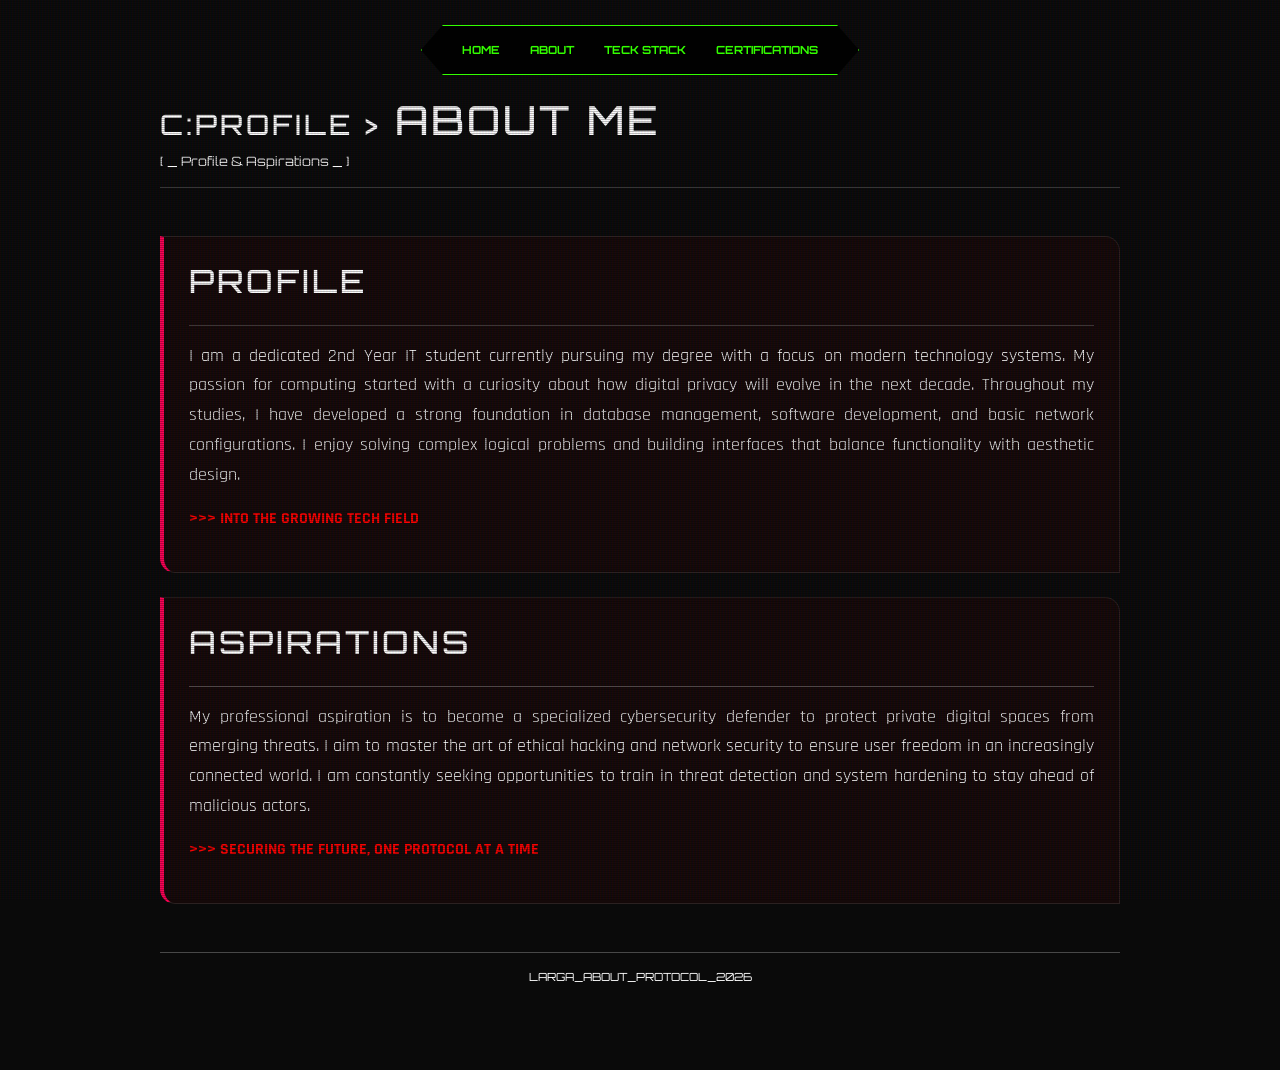
==== about.html @ 26b3c011 "Update about layout" ====
<!DOCTYPE html>
<html lang="en">

<head>
    <meta charset="UTF-8">
    <meta name="viewport" content="width=device-width, initial-scale=1.0">
    <title>Cyril John Paul Larga | About</title>
    
    <link href="https://fonts.googleapis.com/css2?family=Orbitron:wght@400;700&family=Rajdhani:wght@300;500;700&display=swap" rel="stylesheet">
    
    <link href="https://cdn.jsdelivr.net/npm/bootstrap@5.3.0/dist/css/bootstrap.min.css" rel="stylesheet">
    <link rel="stylesheet" href="style.css">
</head>

<body>

    <nav class="hud-nav">
        <ul>
            <li><a href="index.html">HOME</a></li>
            <li><a href="about.html">ABOUT</a></li>
            <li><a href="techstack.html">TECK STACK</a></li>
            <li><a href="certifications.html">CERTIFICATIONS</a></li>
        </ul>
    </nav>

    <div class="container mt-5 pt-5">
        <header class="section-divider mb-5 text-center text-md-start">
            <h1 style="color: #00ff9f;"><span style="color: #444; font-size: 0.7em;">C:PROFILE ></span> ABOUT ME</h1>
            <p class="system-status" style="color: #00b3ff; font-family: 'Orbitron'; font-size: 0.8rem;">
                [ _ Profile & Aspirations _ ]
            </p>
            <hr class="cyber-separator">
        </header>

        <div class="card about-card profile-card mb-4">
            <h2 class="section-header">PROFILE</h2>
            <hr class="card-separator">
            <p class="justified-text">
                I am a dedicated 2nd Year IT student currently pursuing my degree with a focus on modern technology systems. 
                My passion for computing started with a curiosity about how digital privacy will evolve in the next decade. 
                Throughout my studies, I have developed a strong foundation in database management, software development, and basic network configurations. 
                I enjoy solving complex logical problems and building interfaces that balance functionality with aesthetic design.
            </p>
            <p style="color: #ff0000 !important; font-weight: bold;" class="accent-text">
                >>> INTO THE GROWING TECH FIELD
            </p>
        </div>

        <div class="card about-card profile-card">
            <h2 class="section-header">ASPIRATIONS</h2>
            <hr class="card-separator">
            <p class="justified-text">
                My professional aspiration is to become a specialized cybersecurity defender to protect private digital spaces from emerging threats. 
                I aim to master the art of ethical hacking and network security to ensure user freedom in an increasingly connected world. 
                I am constantly seeking opportunities to train in threat detection and system hardening to stay ahead of malicious actors.
            </p>
            <p style="color: #ff0000 !important; font-weight: bold;" class="accent-text">
                >>> SECURING THE FUTURE, ONE PROTOCOL AT A TIME
            </p>
        </div>

        <footer class="mt-5 text-center section-divider pb-5">
            <hr class="cyber-separator">
            <p style="font-family: 'Orbitron'; font-size: 0.7rem; color: #555; text-transform: uppercase;">
                Larga_About_Protocol_2026
            </p>
        </footer>
    </div>

</body>
</html>
---- style.css ----
@import url('https://fonts.googleapis.com/css2?family=Orbitron:wght@400;700&family=Rajdhani:wght@300;500;700&display=swap');

body {
    background-color: #0a0a0a;
    margin: 0;
    padding: 0;
    overflow-x: hidden;
    font-family: 'Rajdhani', sans-serif;
    color: #ffffff !important;
}

h1,
h2,
h3,
h4,
p,
span,
li,
div,
a {
    color: #ffffff !important;
}

body::before {
    content: " ";
    display: block;
    position: fixed;
    top: 0;
    left: 0;
    bottom: 0;
    right: 0;
    background: linear-gradient(rgba(18, 16, 16, 0) 50%, rgba(0, 0, 0, 0.25) 50%),
        linear-gradient(90deg, rgba(255, 0, 0, 0.06), rgba(0, 255, 0, 0.02), rgba(0, 0, 255, 0.06));
    z-index: 9999;
    pointer-events: none;
    background-size: 100% 2px, 3px 100%;
}


.hud-nav {
    position: fixed;
    top: 25px;
    left: 50%;
    transform: translateX(-50%);
    z-index: 10000;
    background: rgba(0, 0, 0, 0.85);
    backdrop-filter: blur(12px);
    border: 1px solid #33ff00;
    padding: 12px 40px;
    clip-path: polygon(5% 0%, 95% 0%, 100% 50%, 95% 100%, 5% 100%, 0% 50%);
    transition: all 0.4s ease;
}

.hud-nav:hover {
    border-color: #ff0055;
    box-shadow: 0 0 20px rgba(255, 0, 85, 0.4);
}

.hud-nav ul {
    display: flex;
    gap: 30px;
    margin: 0;
    padding: 0;
    list-style: none;
}

.hud-nav a {
    color: #33ff00 !important;
    text-decoration: none;
    font-family: 'Orbitron', sans-serif;
    font-size: 0.7rem;
    font-weight: 700;
    text-transform: uppercase;
}


.main-content {
    padding-top: 150px;
    display: flex;
    justify-content: center;
    padding-left: 20px;
    padding-right: 20px;
}

.twitter-card {
    width: 100%;
    max-width: 850px;
    background: rgba(20, 20, 20, 0.9);
    border: 1px solid rgba(255, 255, 255, 0.1);
    border-radius: 20px;
    overflow: hidden;
    position: relative;
}

.cover-wrapper {
    position: relative;
    height: 220px;
}

.cyber-banner {
    height: 100%;
    background: #000;
    border-bottom: 2px solid #33ff00;
    position: relative;
    overflow: hidden;
}

.banner-grid {
    width: 100%;
    height: 100%;
    background-image: radial-gradient(rgba(51, 255, 0, 0.2) 1px, transparent 0);
    background-size: 25px 25px;
    position: absolute;
    top: 0;
    z-index: 1;
}


.avatar-wrapper {
    position: absolute;
    bottom: -60px;
    left: 40px;
    z-index: 10;
}

.profile-avatar {
    width: 140px;
    height: 140px;
    border-radius: 50%;
    border: 6px solid #0a0a0a;
    object-fit: cover;
    box-shadow: 0 0 20px rgba(51, 255, 0, 0.3);

    animation: avatar-pulse 3s linear infinite;
}

@keyframes avatar-pulse {

    0%,
    85%,
    100% {
        filter: brightness(1);
        box-shadow: 0 0 20px rgba(51, 255, 0, 0.3);
    }

    92% {
        filter: brightness(1.3);
        box-shadow: 0 0 40px #33ff00;
    }
}

.profile-details {
    padding: 80px 40px 40px;
}

.glitch-text {
    font-family: 'Orbitron', sans-serif;
    color: #33ff00 !important;
    font-size: 2rem;
    margin: 0;
}

.tagline {
    color: #ff0055 !important;
    font-weight: 700;
    margin: 5px 0;
}


.container {
    max-width: 1000px;
    margin: 0 auto;
    padding: 150px 20px 20px 20px;
}

.card,
.about-card,
.tech-card,
.skill-group {
    background: rgba(255, 0, 0, 0.048) !important;
    border: 1px solid rgba(255, 255, 255, 0.1) !important;
    border-left: 4px solid #ff0055 !important;
    padding: 25px;
    border-radius: 0 15px 0 15px !important;
    backdrop-filter: blur(5px);
    margin-bottom: 20px;
    transition: all 0.4s cubic-bezier(0.175, 0.885, 0.32, 1.275);
}

.card:hover,
.about-card:hover,
.tech-card:hover {
    transform: translateY(-8px);
    border-color: #00ff9f !important;
    background: rgba(0, 255, 159, 0.1) !important;
    box-shadow: 0 0 25px rgba(0, 255, 159, 0.2);
    border-left: 4px solid #00ff9f !important;
}

.logo-box {
    display: flex;
    flex-wrap: wrap;
    gap: 15px;
    justify-content: center;
    margin: 20px 0;
    background: rgba(0, 0, 0, 0.6);
    padding: 15px;
    border-radius: 8px;
}

.tech-logo {
    height: 40px;
    width: 40px;
    object-fit: contain;
}

h1,
h2,
h3 {
    font-family: 'Orbitron', sans-serif;
    text-transform: uppercase;
    letter-spacing: 3px;
}

.justified-text {
    text-align: justify;
    font-size: 1.1rem;
    line-height: 1.7;
}

@media screen and (max-width: 768px) {
    .hud-nav {
        width: 95%;
        clip-path: none;
        border-radius: 20px;
        padding: 10px 20px;
    }

    .hud-nav ul {
        gap: 15px;
    }

}

.cyber-popup {

    background: rgba(10, 10, 10, 0.7) !important;


    backdrop-filter: blur(15px) saturate(180%) !important;
    -webkit-backdrop-filter: blur(15px) saturate(180%) !important;

    border: 2px solid #33ff00 !important;
    border-radius: 0 !important;


    box-shadow: 0 0 40px rgba(51, 255, 0, 0.15),
        inset 0 0 20px rgba(51, 255, 0, 0.1) !important;
}


.swal2-icon.swal2-success {
    background: transparent !important;
    border-color: rgba(51, 255, 0, 0.8) !important;
}


.cyber-title {
    font-family: 'Orbitron', sans-serif !important;
    color: #33ff00 !important;
    text-shadow: 0 0 15px rgba(51, 255, 0, 1) !important;
    letter-spacing: 5px;
}


.cyber-content {
    font-family: 'Rajdhani', sans-serif !important;
    font-weight: 700;
    color: #ffffff !important;
    letter-spacing: 2px;
}


.swal2-icon.swal2-success {
    border-color: #33ff00 !important;
}

.swal2-icon.swal2-success [class^='swal2-success-line'] {
    background-color: #33ff00 !important;
}

.swal2-icon.swal2-success .swal2-success-ring {
    border: .25em solid rgba(51, 255, 0, 0.3) !important;
}


.cyber-btn {
    background: transparent !important;
    border: 1px solid #ff0055 !important;
    border-radius: 0 !important;
    color: #ff0055 !important;
    font-family: 'Orbitron', sans-serif !important;
    font-size: 0.8rem !important;
    padding: 15px 40px !important;
    box-shadow: 4px 4px 0px #33ff00 !important;
    transition: all 0.2s ease;
}

.cyber-btn:hover {
    background: #ff0055 !important;
    color: white !important;
    box-shadow: 0 0 20px #ff0055 !important;
    transform: translate(2px, 2px);
}

/*Additional code for certification*/

.cert-image {
    width: 100%;
    border-radius: 8px;
    cursor: pointer;
    border: 1px solid rgba(255, 255, 255, 0.1);
    margin-bottom: 15px;
    transition: 0.3s;
}

.cert-image:hover {
    filter: brightness(1.2);
    border-color: #00ff9f;
}

.verification-link {
    font-family: 'Orbitron', sans-serif;
    font-size: 0.7rem;
    color: #00ff9f !important;
    text-decoration: none;
    letter-spacing: 1px;
    display: block;
    margin-top: 10px;
    text-transform: uppercase;
}

.verification-link:hover {
    color: #ff0055 !important;
    text-shadow: 0 0 10px #ff0055;
}


.cert-card {
    display: flex;
    flex-direction: column;
    align-items: center;
    justify-content: center;
}

.cyber-popup-large {
    background: rgba(10, 10, 10, 0.95) !important;
    backdrop-filter: blur(15px) !important;
    border: 2px solid #33ff00 !important;
    border-radius: 0 !important;
    box-shadow: 0 0 50px rgba(51, 255, 0, 0.3) !important;
    max-width: 1100px !important; 
    width: 95% !important; 
    padding: 20px !important;
}

.swal2-image {
    margin: 15px auto !important;
    border: 1px solid rgba(255, 255, 255, 0.1);
    box-shadow: 0 0 20px rgba(0, 0, 0, 0.8);
    border-radius: 4px;
}

.swal2-close {
    color: #33ff00 !important;
    outline: none !important;
    box-shadow: none !important;
}

.swal2-close:hover {
    color: #ff0055 !important;
}
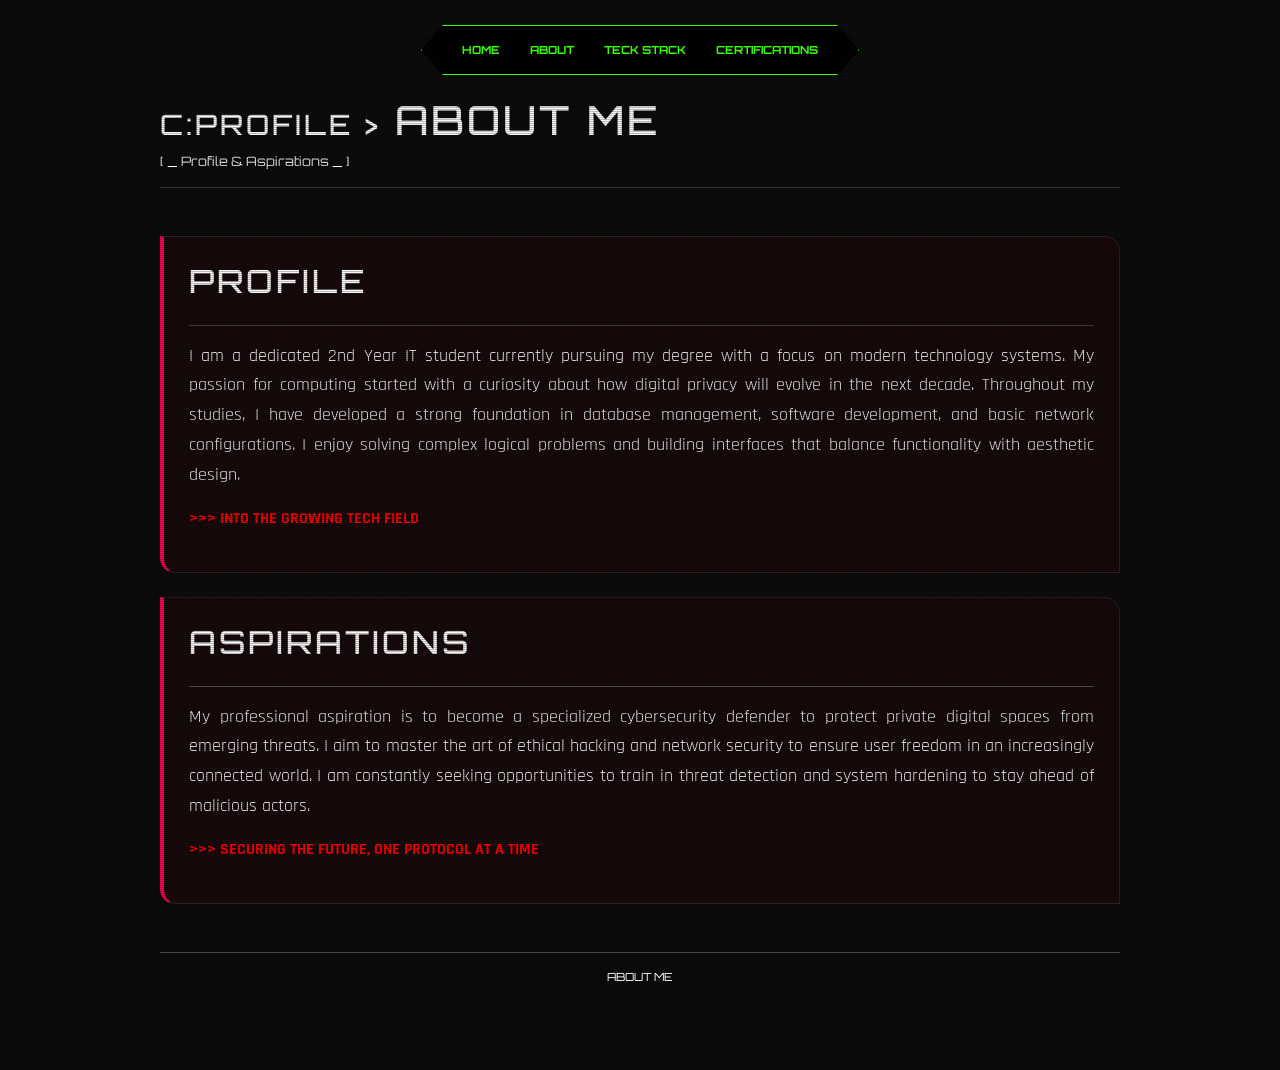
==== commit 07ba60a5: "Update footers" ====
--- a/about.html
+++ b/about.html
@@ -4,7 +4,7 @@
 <head>
     <meta charset="UTF-8">
     <meta name="viewport" content="width=device-width, initial-scale=1.0">
-    <title>Cyril John Paul Larga | About</title>
+    <title>About | Cyril John Paul Larga</title>
     
     <link href="https://fonts.googleapis.com/css2?family=Orbitron:wght@400;700&family=Rajdhani:wght@300;500;700&display=swap" rel="stylesheet">
     
@@ -62,7 +62,7 @@
         <footer class="mt-5 text-center section-divider pb-5">
             <hr class="cyber-separator">
             <p style="font-family: 'Orbitron'; font-size: 0.7rem; color: #555; text-transform: uppercase;">
-                Larga_About_Protocol_2026
+                ABOUT ME
             </p>
         </footer>
     </div>
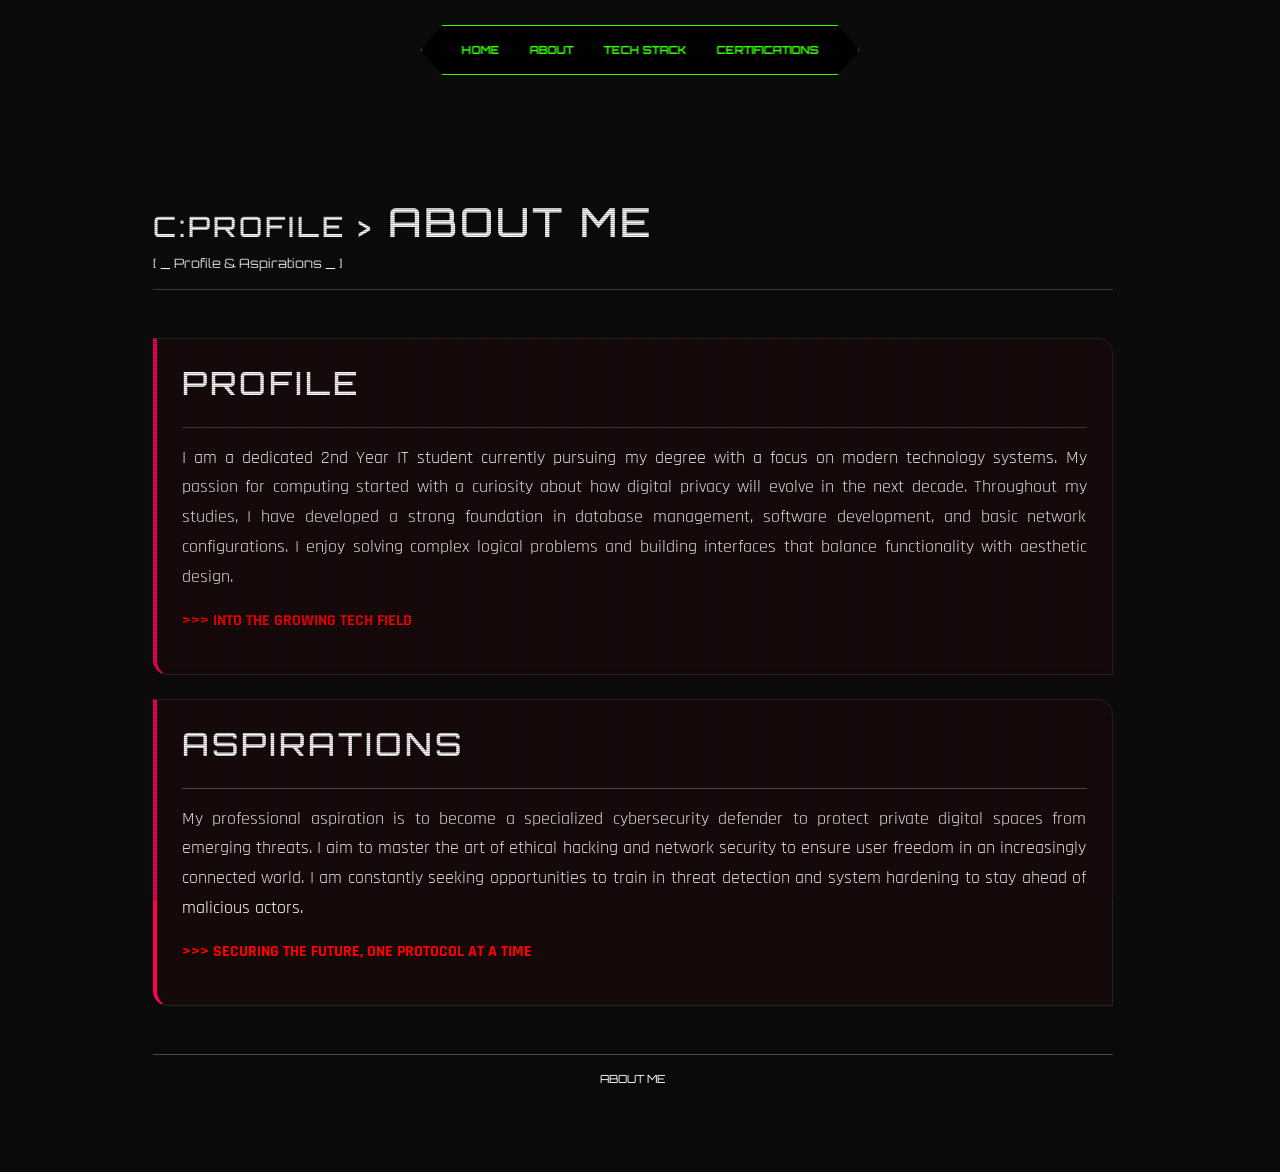
==== commit bb934e38: "Update layout of techstack logos and fixmispell" ====
--- a/about.html
+++ b/about.html
@@ -18,7 +18,7 @@
         <ul>
             <li><a href="index.html">HOME</a></li>
             <li><a href="about.html">ABOUT</a></li>
-            <li><a href="techstack.html">TECK STACK</a></li>
+            <li><a href="techstack.html">TECH STACK</a></li>
             <li><a href="certifications.html">CERTIFICATIONS</a></li>
         </ul>
     </nav>
--- a/style.css
+++ b/style.css
@@ -1,9 +1,18 @@
 @import url('https://fonts.googleapis.com/css2?family=Orbitron:wght@400;700&family=Rajdhani:wght@300;500;700&display=swap');
+
+html {
+    overflow-y: scroll;
+    scrollbar-gutter: stable;
+}
+
+* {
+    margin: 0;
+    padding: 0;
+    box-sizing: border-box;
+}
 
 body {
     background-color: #0a0a0a;
-    margin: 0;
-    padding: 0;
     overflow-x: hidden;
     font-family: 'Rajdhani', sans-serif;
     color: #ffffff !important;
@@ -49,6 +58,8 @@
     padding: 12px 40px;
     clip-path: polygon(5% 0%, 95% 0%, 100% 50%, 95% 100%, 5% 100%, 0% 50%);
     transition: all 0.4s ease;
+    width: auto;
+    white-space: nowrap;
 }
 
 .hud-nav:hover {
@@ -74,12 +85,11 @@
 }
 
 
-.main-content {
-    padding-top: 150px;
-    display: flex;
-    justify-content: center;
-    padding-left: 20px;
-    padding-right: 20px;
+.main-content, .container {
+    padding-top: 150px !important; 
+    max-width: 1000px;
+    margin: 0 auto;
+    display: block;
 }
 
 .twitter-card {
@@ -199,13 +209,48 @@
 
 .logo-box {
     display: flex;
-    flex-wrap: wrap;
-    gap: 15px;
-    justify-content: center;
+    flex-direction: column; 
+    gap: 12px;
     margin: 20px 0;
-    background: rgba(0, 0, 0, 0.6);
+    background: rgba(0, 0, 0, 0.4);
     padding: 15px;
     border-radius: 8px;
+}
+
+.tech-item {
+    display: flex;
+    align-items: center;
+    gap: 15px;
+    padding: 8px 12px;
+    background: rgba(255, 255, 255, 0.03); 
+    border-radius: 4px;
+    transition: all 0.3s ease;
+    border-left: 2px solid transparent;
+}
+
+.tech-logo {
+    height: 25px; 
+    width: 25px;
+    object-fit: contain;
+    filter: drop-shadow(0 0 5px rgba(0, 255, 159, 0.2));
+}
+
+.tech-item span {
+    font-family: 'Rajdhani', sans-serif;
+    font-weight: 600;
+    font-size: 1rem;
+    letter-spacing: 1px;
+    text-transform: uppercase;
+    color: #fff;
+}
+
+.tech-item::before {
+    content: '>';
+    color: #00ff9f; /* Matches your hover green */
+    font-family: 'Orbitron', sans-serif;
+    font-size: 0.8rem;
+    font-weight: bold;
+    opacity: 0.8;
 }
 
 .tech-logo {
@@ -226,6 +271,57 @@
     text-align: justify;
     font-size: 1.1rem;
     line-height: 1.7;
+}
+
+.tech-list-vertical {
+    list-style: none;
+    padding: 0;
+    margin: 15px 0 0 5px;
+    display: flex;
+    flex-direction: column;
+    gap: 10px;
+}
+
+.tech-list-item {
+    display: flex;
+    align-items: center;
+    gap: 15px;
+    padding: 6px 10px;
+    background: rgba(255, 255, 255, 0.03); 
+    border-radius: 4px;
+    transition: all 0.3s ease;
+    border-left: 2px solid transparent;
+}
+.tech-list-item::before {
+    content: '>';
+    color: #33ff00;
+    font-family: 'Orbitron', sans-serif;
+    font-size: 0.7rem;
+    font-weight: bold;
+    opacity: 0.6;
+}
+
+
+.tech-list-item:hover {
+    background: rgba(51, 255, 0, 0.08);
+    border-left: 2px solid #33ff00;
+    transform: translateX(8px);
+}
+
+
+.tech-logo-small {
+    height: 22px;
+    width: 22px;
+    object-fit: contain;
+    filter: drop-shadow(0 0 5px rgba(51, 255, 0, 0.2));
+}
+
+.tech-list-item span {
+    font-family: 'Rajdhani', sans-serif;
+    font-weight: 600;
+    font-size: 1rem;
+    letter-spacing: 1px;
+    text-transform: uppercase;
 }
 
 @media screen and (max-width: 768px) {
@@ -359,13 +455,18 @@
     border: 2px solid #33ff00 !important;
     border-radius: 0 !important;
     box-shadow: 0 0 50px rgba(51, 255, 0, 0.3) !important;
-    max-width: 1100px !important; 
-    width: 95% !important; 
+    max-width: 600px !important; 
+    width: 90% !important; 
+    max-height: 85vh !important; 
+    overflow-y: auto !important;
+    margin-top: 80px !important; 
     padding: 20px !important;
 }
 
 .swal2-image {
+    max-width: 100% !important;
     margin: 15px auto !important;
+    height: auto !important;
     border: 1px solid rgba(255, 255, 255, 0.1);
     box-shadow: 0 0 20px rgba(0, 0, 0, 0.8);
     border-radius: 4px;
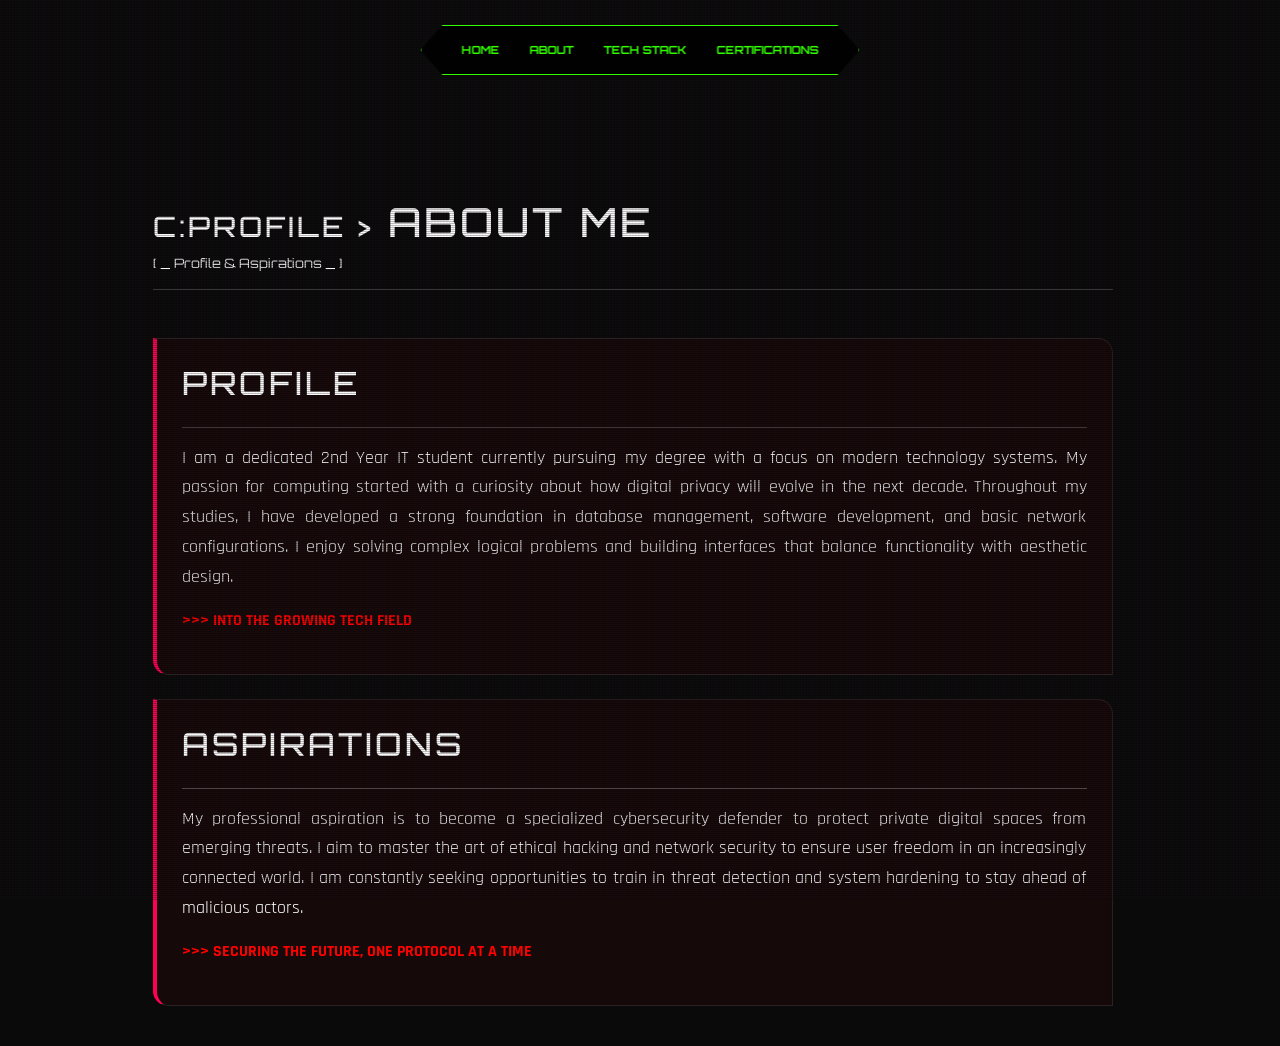
==== commit 52f0c629: "Remove footers" ====
--- a/about.html
+++ b/about.html
@@ -57,15 +57,5 @@
             <p style="color: #ff0000 !important; font-weight: bold;" class="accent-text">
                 >>> SECURING THE FUTURE, ONE PROTOCOL AT A TIME
             </p>
-        </div>
-
-        <footer class="mt-5 text-center section-divider pb-5">
-            <hr class="cyber-separator">
-            <p style="font-family: 'Orbitron'; font-size: 0.7rem; color: #555; text-transform: uppercase;">
-                ABOUT ME
-            </p>
-        </footer>
-    </div>
-
 </body>
 </html>
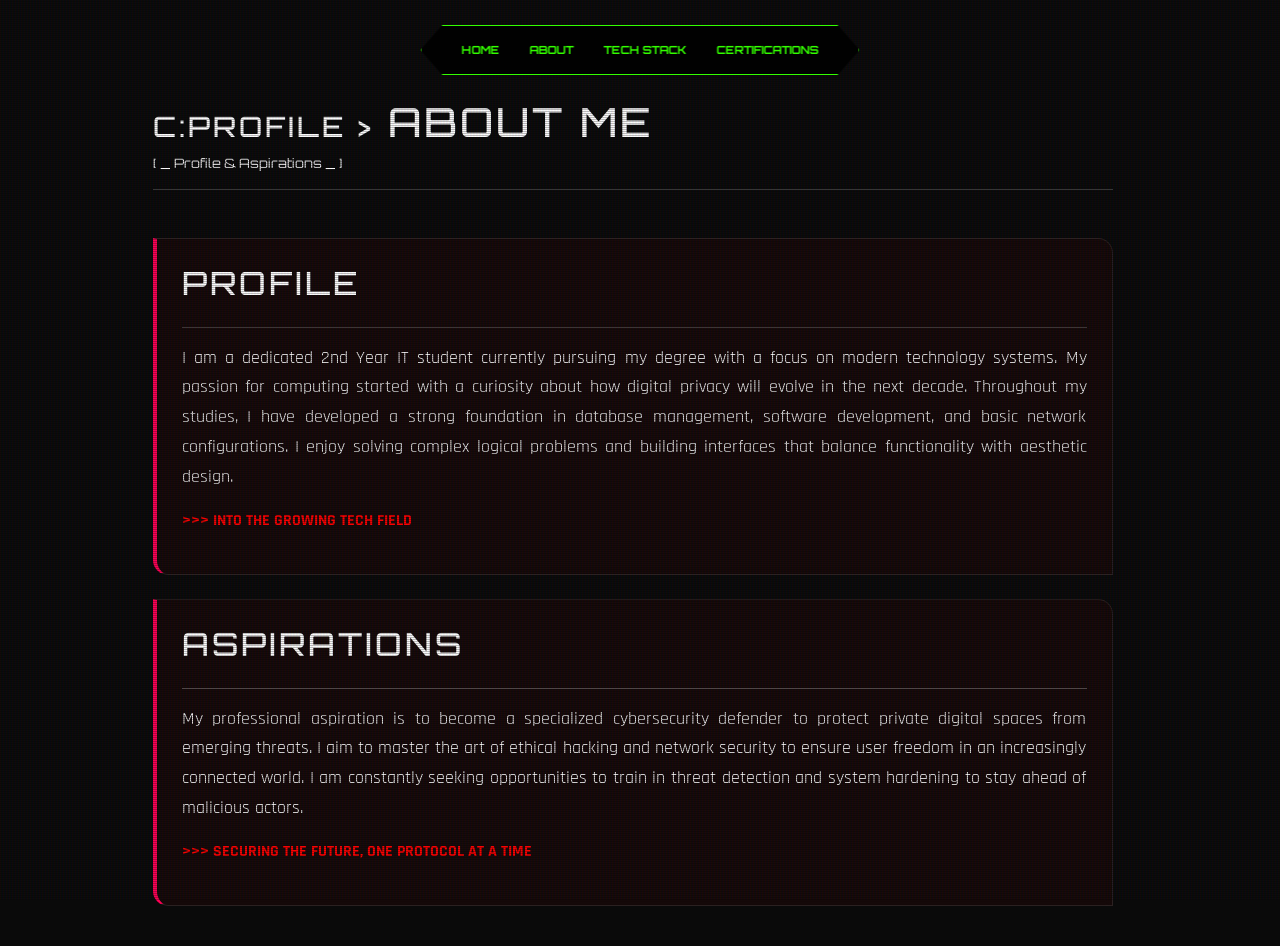
==== commit 03d44c2f: "Fix header and nav spacing" ====
--- a/about.html
+++ b/about.html
@@ -4,10 +4,12 @@
 <head>
     <meta charset="UTF-8">
     <meta name="viewport" content="width=device-width, initial-scale=1.0">
-    <title>About | Cyril John Paul Larga</title>
-    
-    <link href="https://fonts.googleapis.com/css2?family=Orbitron:wght@400;700&family=Rajdhani:wght@300;500;700&display=swap" rel="stylesheet">
-    
+    <title>About Me | Cyril John Paul Larga</title>
+
+    <link
+        href="https://fonts.googleapis.com/css2?family=Orbitron:wght@400;700&family=Rajdhani:wght@300;500;700&display=swap"
+        rel="stylesheet">
+
     <link href="https://cdn.jsdelivr.net/npm/bootstrap@5.3.0/dist/css/bootstrap.min.css" rel="stylesheet">
     <link rel="stylesheet" href="style.css">
 </head>
@@ -23,8 +25,8 @@
         </ul>
     </nav>
 
-    <div class="container mt-5 pt-5">
-        <header class="section-divider mb-5 text-center text-md-start">
+    <div class="container mt-5 pt-5" >
+        <header class="section-divider mb-5 text-center text-md-start" style="margin-top: -100px;">
             <h1 style="color: #00ff9f;"><span style="color: #444; font-size: 0.7em;">C:PROFILE ></span> ABOUT ME</h1>
             <p class="system-status" style="color: #00b3ff; font-family: 'Orbitron'; font-size: 0.8rem;">
                 [ _ Profile & Aspirations _ ]
@@ -32,14 +34,18 @@
             <hr class="cyber-separator">
         </header>
 
-        <div class="card about-card profile-card mb-4">
+        <div class="card about-card profile-card mb-4" >
             <h2 class="section-header">PROFILE</h2>
             <hr class="card-separator">
             <p class="justified-text">
-                I am a dedicated 2nd Year IT student currently pursuing my degree with a focus on modern technology systems. 
-                My passion for computing started with a curiosity about how digital privacy will evolve in the next decade. 
-                Throughout my studies, I have developed a strong foundation in database management, software development, and basic network configurations. 
-                I enjoy solving complex logical problems and building interfaces that balance functionality with aesthetic design.
+                I am a dedicated 2nd Year IT student currently pursuing my degree with a focus on modern technology
+                systems.
+                My passion for computing started with a curiosity about how digital privacy will evolve in the next
+                decade.
+                Throughout my studies, I have developed a strong foundation in database management, software
+                development, and basic network configurations.
+                I enjoy solving complex logical problems and building interfaces that balance functionality with
+                aesthetic design.
             </p>
             <p style="color: #ff0000 !important; font-weight: bold;" class="accent-text">
                 >>> INTO THE GROWING TECH FIELD
@@ -50,12 +56,16 @@
             <h2 class="section-header">ASPIRATIONS</h2>
             <hr class="card-separator">
             <p class="justified-text">
-                My professional aspiration is to become a specialized cybersecurity defender to protect private digital spaces from emerging threats. 
-                I aim to master the art of ethical hacking and network security to ensure user freedom in an increasingly connected world. 
-                I am constantly seeking opportunities to train in threat detection and system hardening to stay ahead of malicious actors.
+                My professional aspiration is to become a specialized cybersecurity defender to protect private digital
+                spaces from emerging threats.
+                I aim to master the art of ethical hacking and network security to ensure user freedom in an
+                increasingly connected world.
+                I am constantly seeking opportunities to train in threat detection and system hardening to stay ahead of
+                malicious actors.
             </p>
             <p style="color: #ff0000 !important; font-weight: bold;" class="accent-text">
                 >>> SECURING THE FUTURE, ONE PROTOCOL AT A TIME
             </p>
 </body>
+
 </html>
--- a/style.css
+++ b/style.css
@@ -85,8 +85,9 @@
 }
 
 
-.main-content, .container {
-    padding-top: 150px !important; 
+.main-content,
+.container {
+    padding-top: 150px !important;
     max-width: 1000px;
     margin: 0 auto;
     display: block;
@@ -209,7 +210,7 @@
 
 .logo-box {
     display: flex;
-    flex-direction: column; 
+    flex-direction: column;
     gap: 12px;
     margin: 20px 0;
     background: rgba(0, 0, 0, 0.4);
@@ -222,14 +223,14 @@
     align-items: center;
     gap: 15px;
     padding: 8px 12px;
-    background: rgba(255, 255, 255, 0.03); 
+    background: rgba(255, 255, 255, 0.03);
     border-radius: 4px;
     transition: all 0.3s ease;
     border-left: 2px solid transparent;
 }
 
 .tech-logo {
-    height: 25px; 
+    height: 25px;
     width: 25px;
     object-fit: contain;
     filter: drop-shadow(0 0 5px rgba(0, 255, 159, 0.2));
@@ -246,7 +247,8 @@
 
 .tech-item::before {
     content: '>';
-    color: #00ff9f; /* Matches your hover green */
+    color: #00ff9f;
+    /* Matches your hover green */
     font-family: 'Orbitron', sans-serif;
     font-size: 0.8rem;
     font-weight: bold;
@@ -287,11 +289,12 @@
     align-items: center;
     gap: 15px;
     padding: 6px 10px;
-    background: rgba(255, 255, 255, 0.03); 
+    background: rgba(255, 255, 255, 0.03);
     border-radius: 4px;
     transition: all 0.3s ease;
     border-left: 2px solid transparent;
 }
+
 .tech-list-item::before {
     content: '>';
     color: #33ff00;
@@ -336,6 +339,18 @@
         gap: 15px;
     }
 
+    .justified-text {
+        text-align: left !important;
+    }
+
+    header.section-divider {
+        text-align: left !important;
+    }
+
+    .container {
+        padding-left: 20px;
+        padding-right: 20px;
+    }
 }
 
 .cyber-popup {
@@ -455,11 +470,11 @@
     border: 2px solid #33ff00 !important;
     border-radius: 0 !important;
     box-shadow: 0 0 50px rgba(51, 255, 0, 0.3) !important;
-    max-width: 600px !important; 
-    width: 90% !important; 
-    max-height: 85vh !important; 
+    max-width: 600px !important;
+    width: 90% !important;
+    max-height: 85vh !important;
     overflow-y: auto !important;
-    margin-top: 80px !important; 
+    margin-top: 80px !important;
     padding: 20px !important;
 }
 
@@ -480,4 +495,14 @@
 
 .swal2-close:hover {
     color: #ff0055 !important;
+}
+
+/*Left align*/
+.justified-text {
+    text-align: justify;
+}
+@media (max-width: 768px) {
+    .justified-text {
+        text-align: left !important;
+    }
 }
